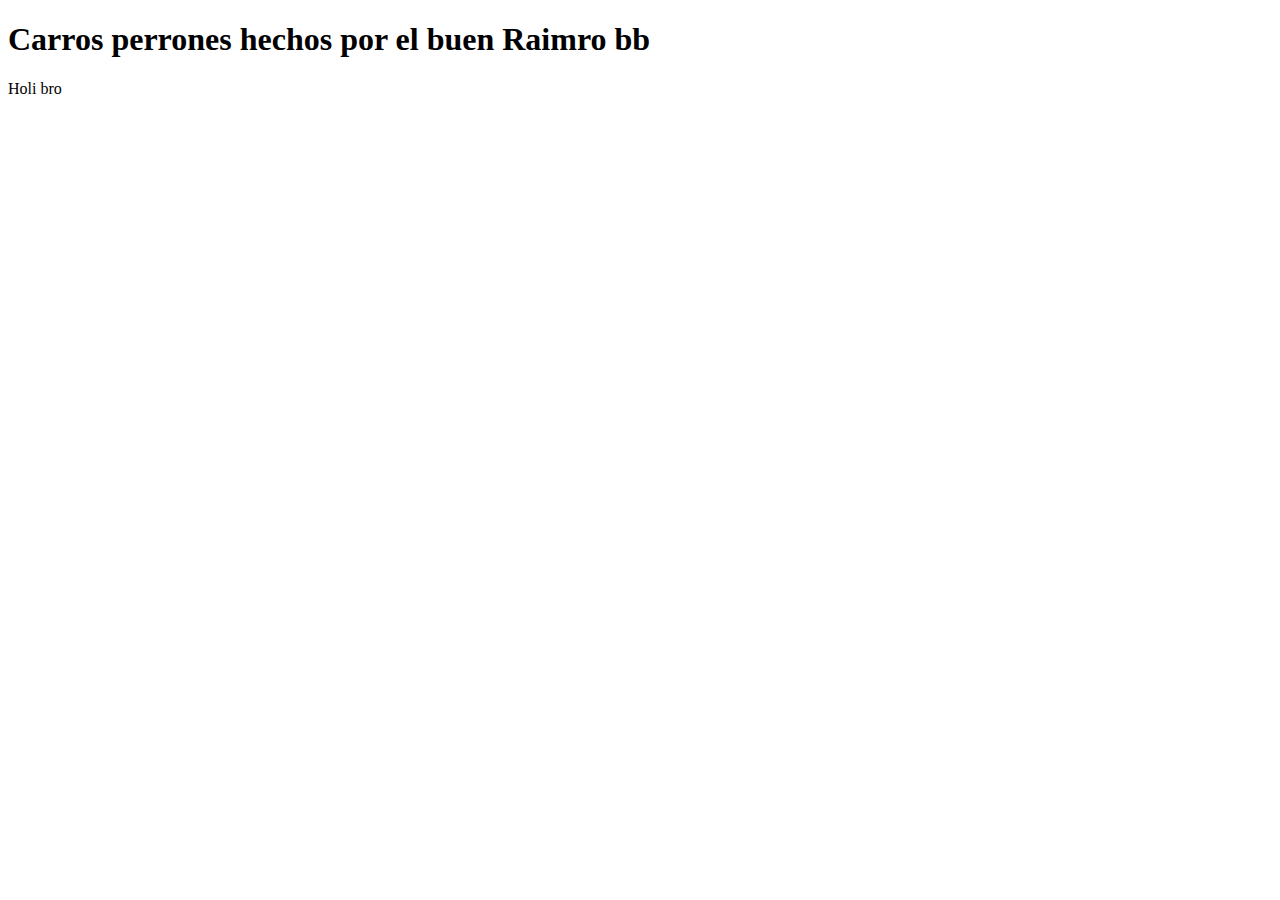
==== galeria.html @ 8b177075 "Pagina de galeria creada - Nueva rama "Galeria" creada" ====
<!DOCTYPE html>
<html lang="en">
<head>
    <meta charset="UTF-8">
    <meta http-equiv="X-UA-Compatible" content="IE=edge">
    <meta name="viewport" content="width=device-width, initial-scale=1.0">
    <title>Galeria</title>
</head>
<body>
    <h1>Carros perrones hechos por el buen Raimro bb</h1>
    <p>Holi bro</p>
</body>
</html>
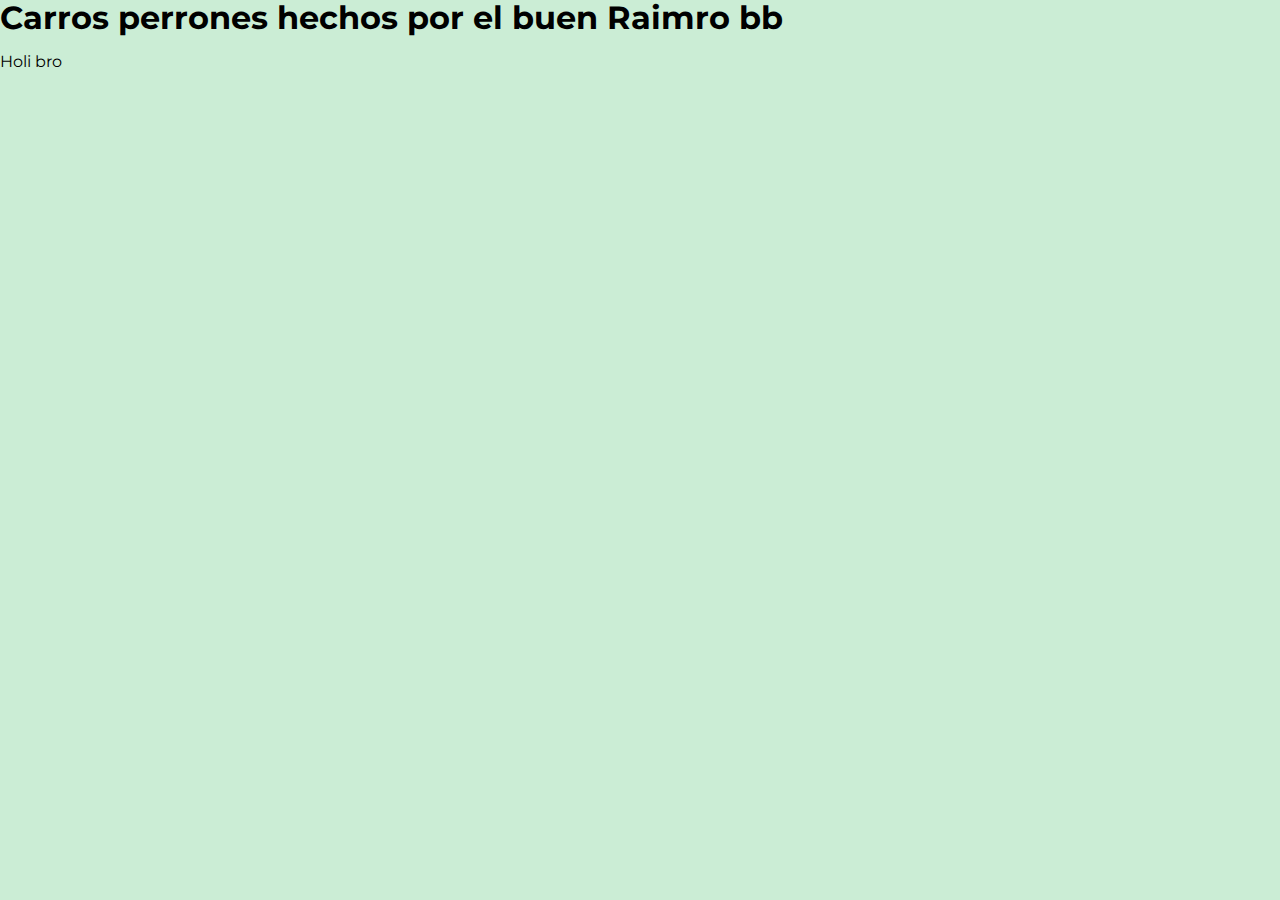
==== commit f4ed6e36: "Archivos css vinculados" ====
--- a/galeria.html
+++ b/galeria.html
@@ -5,6 +5,11 @@
     <meta http-equiv="X-UA-Compatible" content="IE=edge">
     <meta name="viewport" content="width=device-width, initial-scale=1.0">
     <title>Galeria</title>
+    <link rel="stylesheet" href="css/normalize.css">
+    <link rel="preconnect" href="https://fonts.googleapis.com">
+    <link rel="preconnect" href="https://fonts.gstatic.com" crossorigin>
+    <link rel="stylesheet" href="https://fonts.googleapis.com/css2?family=Montserrat:wght@300;400;500;700&display=swap">
+    <link rel="stylesheet" href="css/styles.css">
 </head>
 <body>
     <h1>Carros perrones hechos por el buen Raimro bb</h1>
--- a/css/styles.css
+++ b/css/styles.css
@@ -0,0 +1,180 @@
+/* apply a natural box layout model to all elements, but allowing components to change */
+html {
+    box-sizing: border-box;
+    font-size: 62.5%; /* 1rem = 10px */
+}
+*, *:before, *:after {
+    box-sizing: inherit;
+}
+
+:root {
+    --darkest-blue: #20615E;
+    --dark-blue: #439A97;
+    --middle-blue: #62B6B7;
+    --blue: #97DECE;
+    --light-blue: #CBEDD5;
+}
+
+body {
+    background-color: var(--light-blue);
+    font-family: 'Montserrat', sans-serif;
+    font-size: 1.6rem;
+}
+
+header {
+    background-color: var(--dark-blue);
+}
+
+nav {
+    display: flex;
+}
+
+img {
+    width: 100%;
+    border-radius: .5rem;
+}
+
+img:hover {
+    cursor: pointer;
+}
+
+h1,
+h2 {
+    margin: 0;
+    padding: 0;
+}
+
+a {
+    padding: 0;
+    margin: 0;
+    color: var(--light-blue);
+    text-decoration: none;
+    padding: 2rem 3rem;
+    font-size: 2rem;
+    text-transform: uppercase;
+    transition: all .2s ease;
+    border-radius: .8rem;
+}
+
+a:hover {
+    color: var(--dark-blue);
+    background-color: var(--light-blue);
+}
+
+ul {
+    list-style: none;
+    margin: 0;
+    padding: 0;
+}
+
+ul li {
+    line-height: 1.5;
+    font-weight: 400;
+}
+
+.contenedor {
+    max-width: 1200px;
+    margin: 0 auto;
+}
+
+.main {
+    background-color: var(--blue);
+    padding: 2rem;
+    border-radius: .8rem;
+}
+
+.main h1 {
+    margin-bottom: 3rem;
+    text-align: center;
+    color: var(--darkest-blue);
+    font-weight: 700;
+}
+
+.autos {
+    display: grid;
+    grid-template-columns: 1fr;
+    gap: 2rem;
+}
+
+@media (min-width: 600px) {
+    .autos {
+        grid-template-columns: repeat(2, 1fr);
+    }
+}
+
+@media (min-width: 1200px) {
+    .autos {
+        grid-template-columns: repeat(3, 1fr);
+    }
+}
+
+.autos div {
+    margin-bottom: 1rem;
+    padding: 1rem;
+    border-radius: .5rem;
+    background-color: var(--light-blue);
+    transition: all .3s ease;
+}
+
+.autos div:not(.imgResponsive):hover {
+    -webkit-box-shadow: 0px 0px 5px 5px rgba(0,0,0,0.4);
+    -moz-box-shadow: 0px 0px 5px 5px rgba(0,0,0,0.4);
+    box-shadow: 0px 0px 5px 5px rgba(0,0,0,0.4);
+}
+
+@media (min-width: 600px) {
+    .autos div {
+        margin-bottom: 2rem;
+    }
+}
+
+@media (min-width: 700px) {
+    .autos div {
+        margin-bottom: 3rem;
+    }
+}
+
+.autos h2 {
+    margin-bottom: 1rem;
+    color: var(--darkest-blue);
+    font-weight: 500;
+}
+
+@media (min-width: 600px) {
+    .imgResponsive {
+        height: 25rem;
+        display: flex;
+        justify-content: center;
+        align-items: center;
+    }
+}
+
+@media (min-width: 760px) {
+    .imgResponsive {
+        height: 20rem;
+    }
+}
+
+@media (min-width: 810px) {
+    .imgResponsive {
+        height: 25rem;
+    }
+}
+
+@media (min-width: 900px) {
+    .imgResponsive {
+        height: 30rem;
+    }
+}
+
+@media (min-width: 1050px) {
+    .imgResponsive {
+        height: 25rem;
+    }
+}
+
+@media (min-width: 1200px) {
+    .imgResponsive {
+        height: 25rem;
+    }
+}